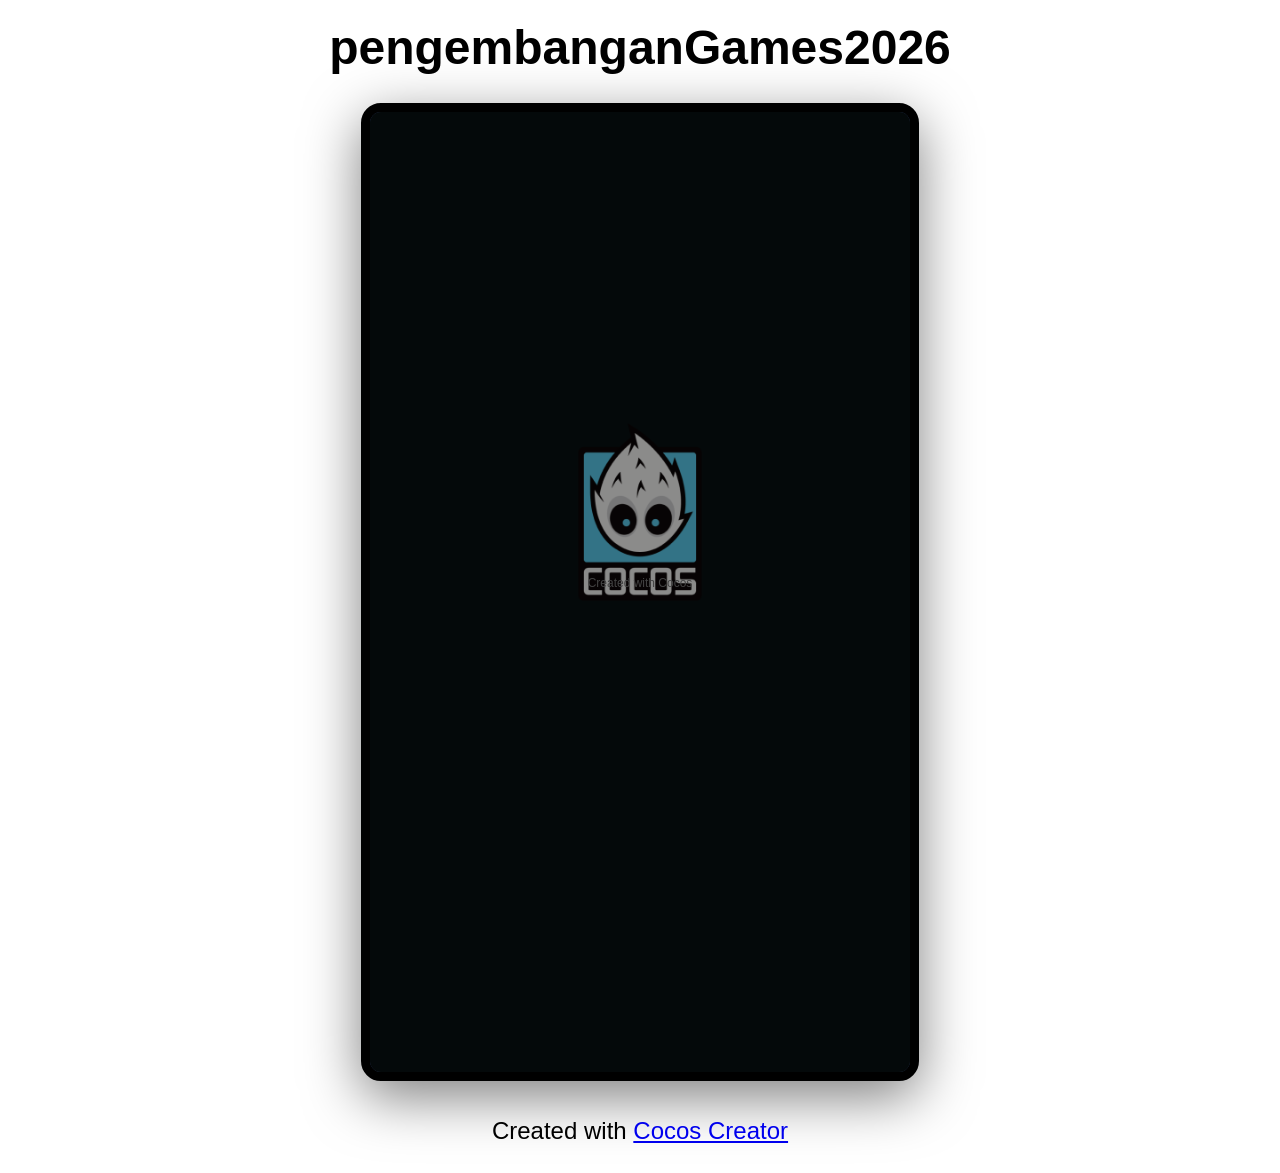
==== index.html @ f97db6c8 "init commit" ====
<!DOCTYPE html>
<html>
  <head>
    <meta charset="utf-8">

    <title>Cocos Creator | MiniCricketMaster</title>

    <meta name="viewport" content="width=device-width,user-scalable=no,initial-scale=1,minimum-scale=1,maximum-scale=1,minimal-ui=true"/>
    <meta name="apple-mobile-web-app-capable" content="yes"/>
    <meta name="mobile-web-app-capable" content="yes"/>
    <meta name="full-screen" content="yes"/>
    <meta name="screen-orientation" content="portrait"/>
    <meta name="x5-fullscreen" content="true"/>
    <meta name="360-fullscreen" content="true"/>

    <meta name="renderer" content="webkit"/>
    <meta name="force-rendering" content="webkit"/>
    <meta http-equiv="X-UA-Compatible" content="IE=edge,chrome=1"/>

    <link rel="stylesheet" type="text/css" href="./style.css"/>
    <link rel="icon" href="favicon.ico"/>
  </head>
  <body>
    <h1 class="header">pengembanganGames2026</h1>

    <div id="GameDiv" cc_exact_fit_screen="true" style="width: 1280px; height: 960px;">
      <div id="Cocos3dGameContainer">
        <canvas id="GameCanvas" width="1280" height="960" tabindex="99"></canvas>
      </div>
    </div>
    <p class="footer">
      Created with <a href="https://www.cocos.com/products" title="Cocos Creator">Cocos Creator</a>
    </p>
    <script>
      (function () {
        var url = new URL(window.location.href);
        var requested = url.searchParams.get('layout');
        var local = ['localhost', '127.0.0.1', '[::1]', ''].indexOf(url.hostname) !== -1;
        var framed = requested === 'framed' || (requested !== 'game' && !local);
        window.__cricketLayout = framed ? 'framed' : 'game';
        document.body.classList.add(window.__cricketLayout);
        if (framed) {
          var frame = document.createElement('iframe');
          url.searchParams.set('layout', 'game');
          frame.src = url.href;
          frame.id = 'HostedGame';
          frame.title = 'Mini Cricket Master';
          frame.allow = 'autoplay; fullscreen';
          document.body.insertBefore(frame, document.querySelector('.footer'));
        }
      })();
    </script>
    <!-- Polyfills bundle. -->

<script src="src/polyfills.bundle.js" charset="utf-8"> </script>    


<!-- SystemJS support. -->
<script src="src/system.bundle.js" charset="utf-8"> </script>

<!-- Import map -->
<script src="src/import-map.json" type="systemjs-importmap" charset="utf-8"> </script>

<script>
    (window.__cricketLayout === 'game') && System.import('./index.js').catch(function(err) { console.error(err); })
</script>
  </body>
</html>
---- style.css ----
html, body { margin: 0; width: 100%; min-height: 100%; background: #1b233b; }
body { font-family: Arial, sans-serif; }
body.game { height: 100vh; overflow: hidden; display: flex; align-items: center; justify-content: center; }
.game .header, .game .footer { display: none; }
#GameDiv { position: relative; width: 100vw !important; height: 100vh !important; margin: 0; }
#Cocos3dGameContainer, #GameCanvas { outline: none; }
#GameCanvas { width: 100%; height: 100%; }
canvas { display: block; touch-action: none; }
body.framed { box-sizing: border-box; background: #fff; color: #000; display: flex; flex-direction: column; align-items: center; padding: 20px 20px 28px; gap: 28px; }
.framed #GameDiv { display: none; }
.header { margin: 0; font-size: clamp(22px, 4.5vw, 48px); text-align: center; overflow-wrap: anywhere; }
#HostedGame { box-sizing: content-box; width: min(540px, calc(100vw - 60px)); aspect-ratio: 9 / 16; flex: none; display: block; border: 9px solid #000; border-radius: 20px; background: #050b0b; box-shadow: 0 16px 55px rgba(0,0,0,.5); }
.footer { margin: 8px 0 0; font-size: clamp(18px, 2.5vw, 24px); text-align: center; }
.footer a { color: #0000ee; }
* { -webkit-tap-highlight-color: transparent; }
.game * { user-select: none; -webkit-user-select: none; }
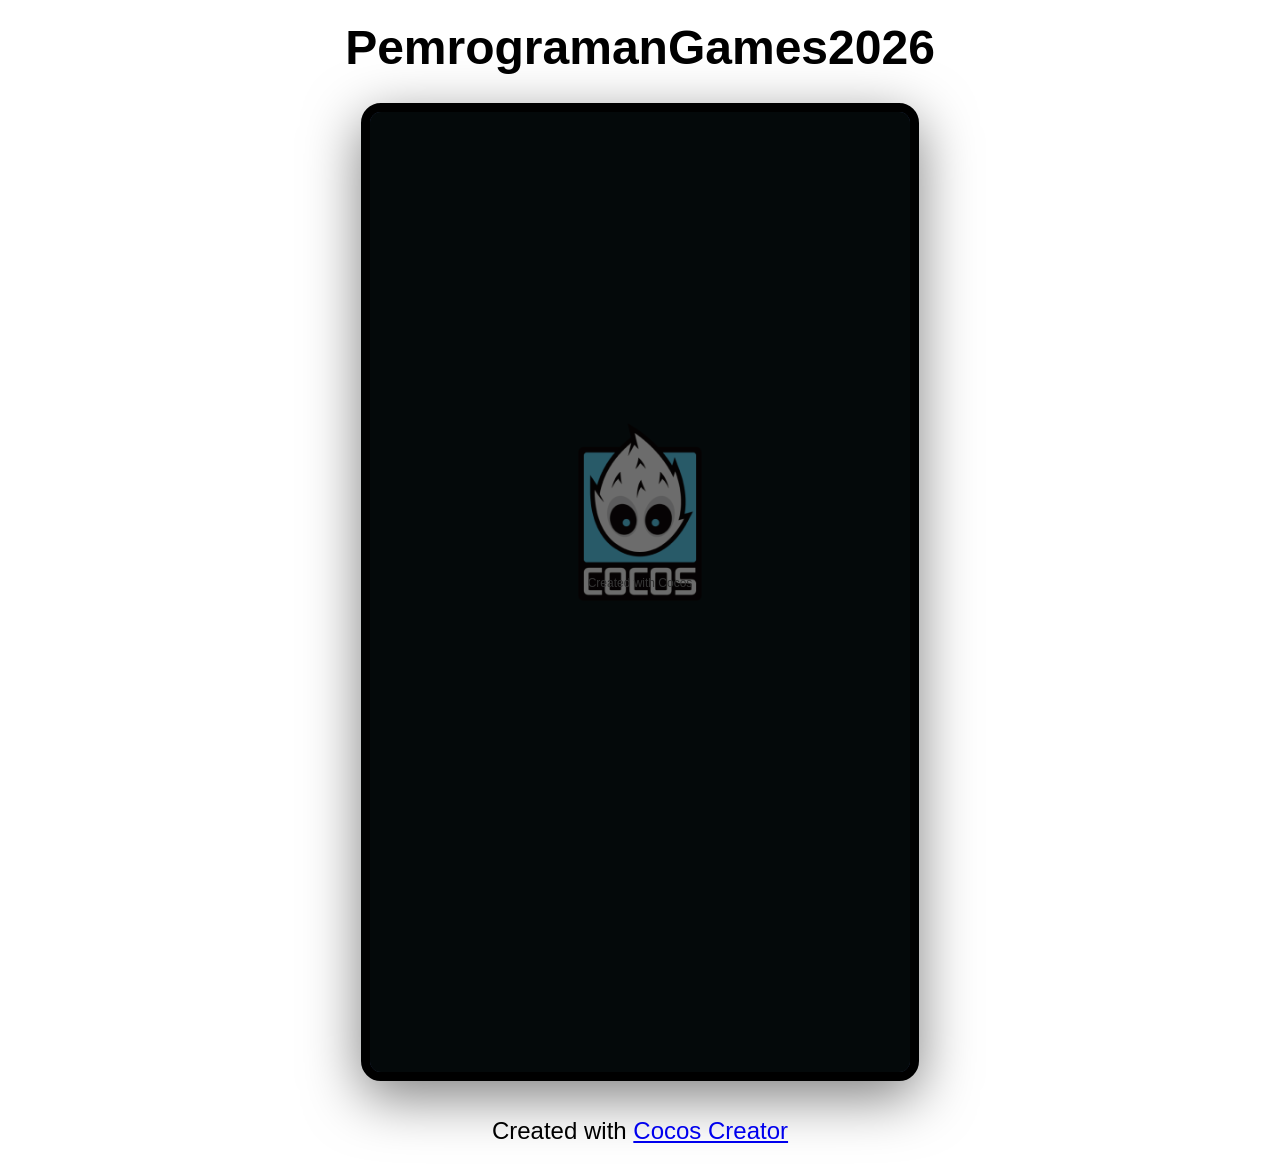
==== commit ebd224ce: "memperbaiki layout" ====
--- a/index.html
+++ b/index.html
@@ -21,11 +21,11 @@
     <link rel="icon" href="favicon.ico"/>
   </head>
   <body>
-    <h1 class="header">pengembanganGames2026</h1>
+    <h1 class="header">PemrogramanGames2026</h1>
 
-    <div id="GameDiv" cc_exact_fit_screen="true" style="width: 1280px; height: 960px;">
+    <div id="GameDiv" cc_exact_fit_screen="true" style="width: 288px; height: 512px;">
       <div id="Cocos3dGameContainer">
-        <canvas id="GameCanvas" width="1280" height="960" tabindex="99"></canvas>
+        <canvas id="GameCanvas" width="288" height="512" tabindex="99"></canvas>
       </div>
     </div>
     <p class="footer">
